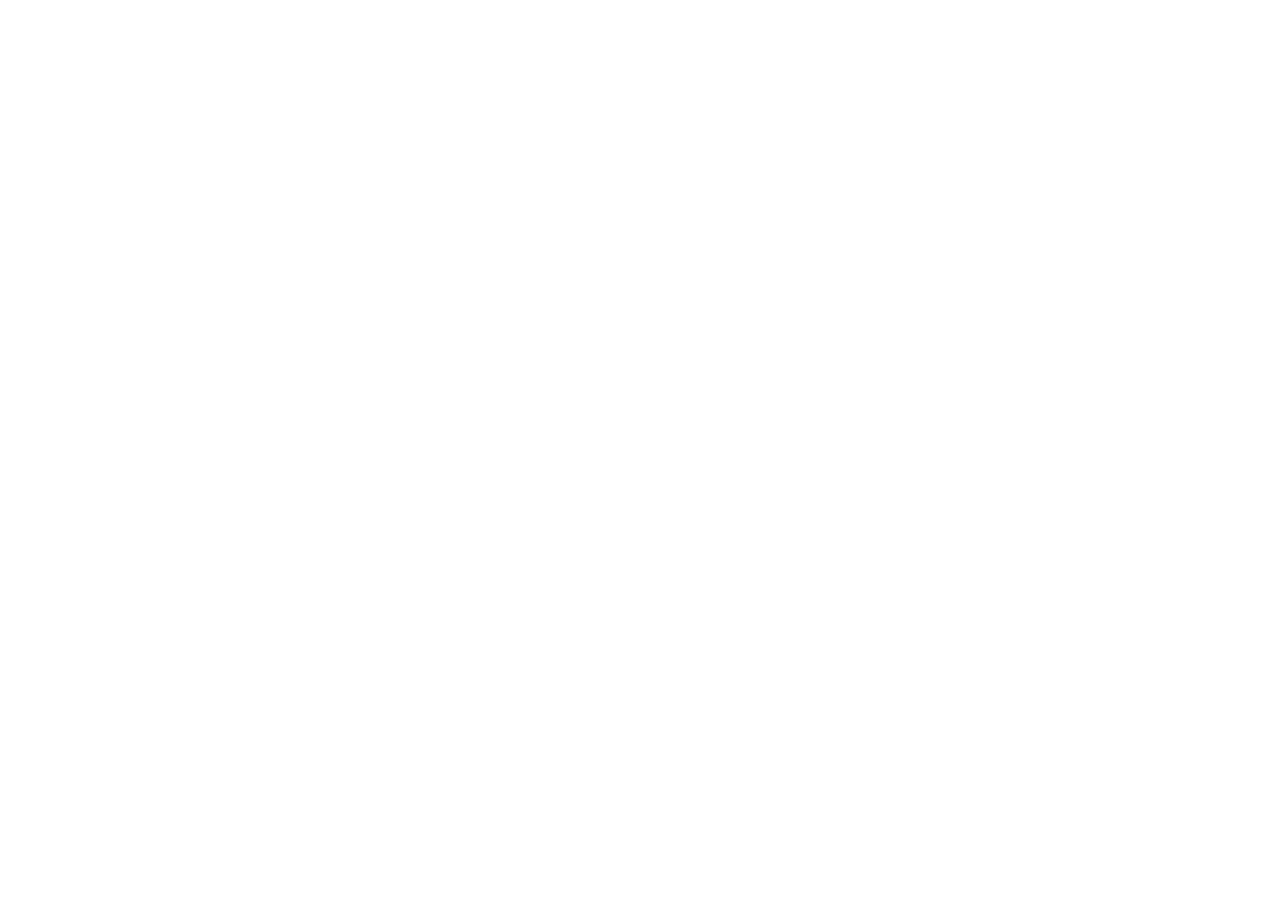
==== desafio1/index.html @ 4bc0e1e8 "Create index.html" ====
<!DOCTYPE html>
<html lang="">
<head>
    <meta charset="UTF-8">
    <meta http-equiv="X-UA-Compatible" content="IE=edge">
    <meta name="viewport" content="width=device-width, initial-scale=1.0">
    <title>Document</title>
</head>
<body>
    
</body>
</html>
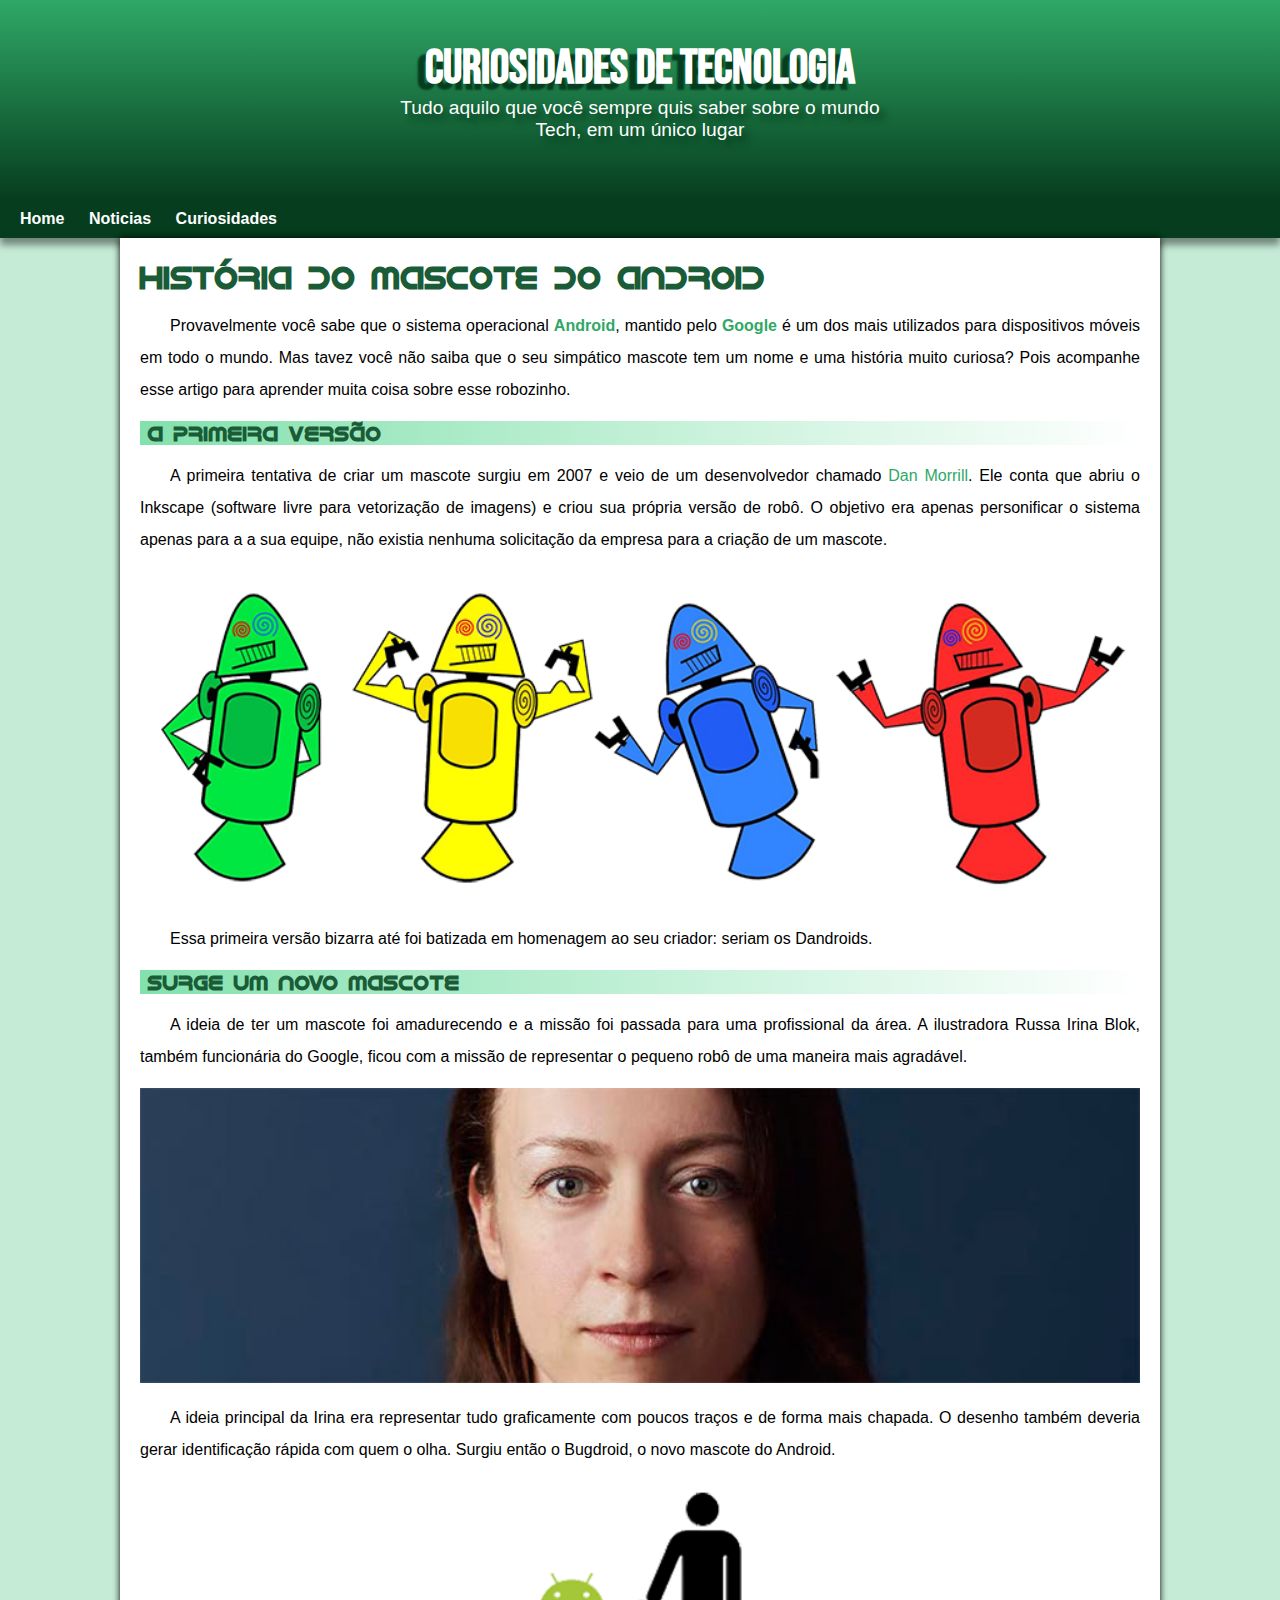
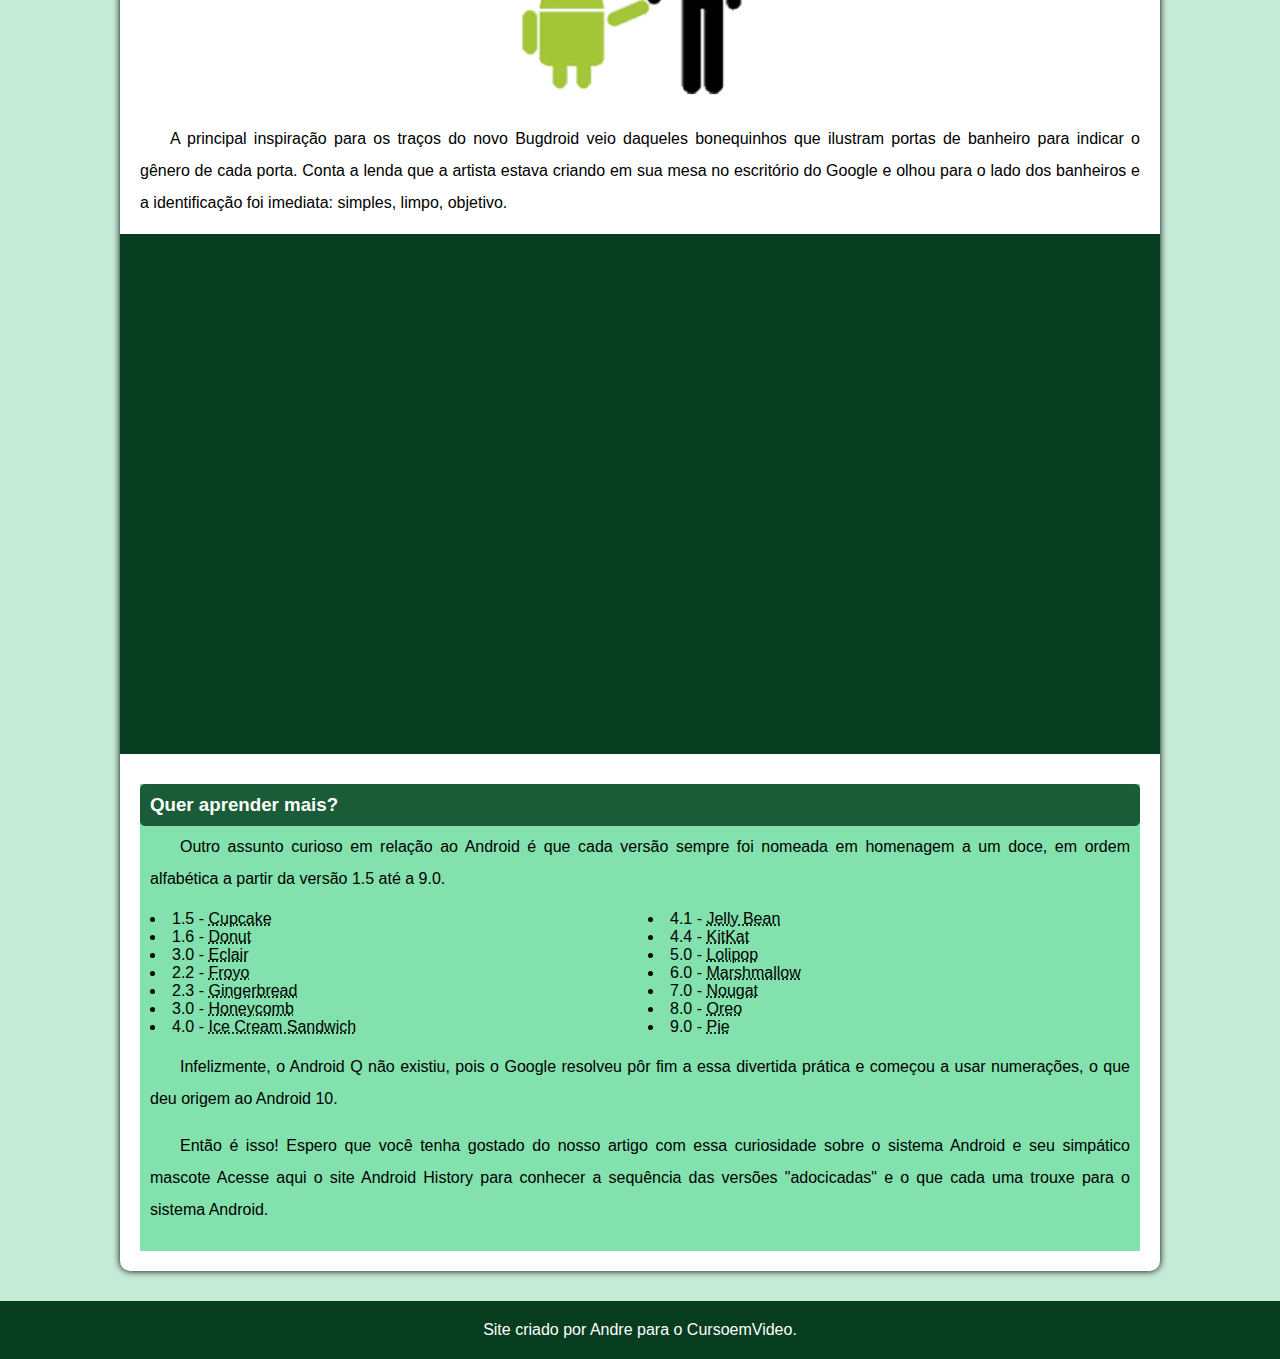
==== commit 716f5b46: "Desafio1" ====
--- a/desafio1/index.html
+++ b/desafio1/index.html
@@ -1,12 +1,134 @@
 <!DOCTYPE html>
-<html lang="">
+<html lang="pt-br">
 <head>
     <meta charset="UTF-8">
     <meta http-equiv="X-UA-Compatible" content="IE=edge">
     <meta name="viewport" content="width=device-width, initial-scale=1.0">
-    <title>Document</title>
+    <title>Como surgiu o mascote do Android</title>
+    <link rel="stylesheet" href="style.css">
+    <link rel="shortcut icon" href="imagens/favicon.ico" type="image/x-icon">
 </head>
 <body>
-    
+    <header>
+        <h1>Curiosidades de Tecnologia</h1>
+        <p>Tudo aquilo que você sempre quis saber sobre o mundo<br> Tech, em um único lugar</p>
+    </header>
+    <nav>
+        <a href="#">Home</a>
+        <a href="#">Noticias</a>
+        <a href="#">Curiosidades</a>
+    </nav>
+    <main>
+        <article>
+            <h1>História do Mascote do Android</h1>
+
+            <p>Provavelmente você sabe que o sistema operacional <strong>Android</strong>, mantido pelo <strong>Google</strong> é um dos mais utilizados para dispositivos móveis em todo o mundo. Mas tavez você não saiba que o seu simpático mascote tem um nome e uma história muito curiosa? Pois acompanhe esse artigo para aprender muita coisa sobre esse robozinho.</p>
+
+            <h2>A primeira versão</h2>
+
+            <p>A primeira tentativa de criar um mascote surgiu em 2007 e veio de um desenvolvedor chamado <a href="#" target="_blank">Dan Morrill</a>. Ele conta que abriu o Inkscape (software livre para vetorização de imagens) e criou sua própria versão de robô. O objetivo era apenas personificar o sistema apenas para a a sua equipe, não existia nenhuma solicitação da empresa para a criação de um mascote.</p>
+
+            <picture>
+                <source media="(max-width: 800px )" srcset="imagens/dan-droids-pq.png">
+                <img src="imagens/dan-droids.png" alt="androido">
+            </picture>
+
+            <p>Essa primeira versão bizarra até foi batizada em homenagem ao seu criador: seriam os Dandroids.</p>
+
+            <h2>Surge um novo mascote</h2>
+
+            <p>A ideia de ter um mascote foi amadurecendo e a missão foi passada para uma profissional da área. A ilustradora Russa Irina Blok, também funcionária do Google, ficou com a missão de representar o pequeno robô de uma maneira mais agradável.</p>
+
+            <picture>
+                <source media="(max-width: 800px )" srcset="imagens/irina-blok-pq.jpg">
+                <img src="imagens/irina-blok.jpg" alt="irina-blok:)">
+            </picture>
+
+            <p>A ideia principal da Irina era representar tudo graficamente com poucos traços e de forma mais chapada. O desenho também deveria gerar identificação rápida com quem o olha. Surgiu então o Bugdroid, o novo mascote do Android.</p>
+
+            <img src="imagens/bugdroid.png" class="pequena" alt="bugdroido">
+
+            <p>A principal inspiração para os traços do novo Bugdroid veio daqueles bonequinhos que ilustram portas de banheiro para indicar o gênero de cada porta. Conta a lenda que a artista estava criando em sua mesa no escritório do Google e olhou para o lado dos banheiros e a identificação foi imediata: simples, limpo, objetivo.</p>
+
+            
+                <div class="video">
+                    <iframe width="560" height="315" src="https://www.youtube.com/embed/l2UDgpLz20M" title="YouTube video player" frameborder="0" allow="accelerometer; autoplay; clipboard-write; encrypted-media; gyroscope; picture-in-picture" allowfullscreen></iframe>
+                </div>
+            
+            
+            
+            <aside>
+                <h3
+                >Quer aprender mais?
+                </h3>
+
+                    <p>
+                        Outro assunto curioso em relação ao Android é que cada versão sempre foi nomeada em homenagem a um doce, em ordem alfabética a partir da versão 1.5 até a 9.0.
+                    </p>
+
+                        <ul>
+                            <li>
+                                1.5 - <abbr title="Bolo de Copo"> Cupcake</abbr>
+                            </li>
+                            <li>
+                                1.6 - <abbr title="Rosquinha">Donut</abbr>
+                            </li>
+                            <li>
+                                3.0 - <abbr title="Bomba">Eclair</abbr>
+                            </li>
+                            <li>
+                                2.2 - <abbr title="Iogurte Congelado">Froyo</abbr>
+                            </li>
+                            <li>
+                                2.3 - <abbr title="Biscoito De Gengibre">Gingerbread</abbr>
+                            </li>
+                            <li>
+                                3.0 - <abbr title="Favo de Mel">Honeycomb</abbr>
+                            </li>
+                            <li>
+                                4.0 - <abbr title="Sanduiche De Sorvete">Ice Cream Sandwich</abbr>
+                            </li>
+                            <li>
+                                4.1 - <abbr title="Jujuba">Jelly Bean</abbr>
+                            </li>
+                            <li>
+                                4.4 - <abbr title="Kitkat">KitKat</abbr>
+                            </li>
+                            <li>
+                                5.0 - <abbr title="Pirulito">Lolipop</abbr>
+                            </li>
+                            <li>
+                                6.0 - <abbr title="Marshmallow">Marshmallow</abbr>
+                            </li>
+                            <li>
+                                7.0 - <abbr title="Torrone">Nougat</abbr>
+                            </li>
+                            <li>
+                                8.0 - <abbr title="Oreo">Oreo</abbr>
+                            </li>
+                            <li>
+                                9.0 - <abbr title="Torta">Pie</abbr>
+                            </li>
+                        </ul>
+                    
+                        <p>
+                            Infelizmente, o Android Q não existiu, pois o Google resolveu pôr fim a essa divertida prática e começou a usar numerações, o que deu origem ao Android 10.
+                            
+                        </p>
+                        
+                    
+                    
+                        
+                        <p>
+                            Então é isso! Espero que você tenha gostado do nosso artigo com essa curiosidade sobre o sistema Android e seu simpático mascote Acesse aqui o site Android History para conhecer a sequência das versões "adocicadas" e o que cada uma trouxe para o sistema Android.
+                        </p>
+                        
+            </aside>
+
+        </article>
+    </main>
+    <footer>
+        <p>Site criado por <a href="https://github.com/AndreMikaelSiqueira" target="_blank">Andre</a> para o <a href="https://www.cursoemvideo.com" target="_blank">CursoemVideo</a>.</p>
+    </footer>
 </body>
 </html>--- a/desafio1/style.css
+++ b/desafio1/style.css
@@ -0,0 +1,177 @@
+@charset "UTF-8";
+
+@import url('https://fonts.googleapis.com/css2?family=Bebas+Neue&display=swap');
+
+@font-face {
+    font-family: 'Android';
+    src: url(fontes/idroid.otf) format('opentype');
+    font-weight: normal;
+}
+
+:root {
+    --cor0: #c5ebd6;
+    --cor1: #83e1ad;
+    --cor2: #3ddc84;
+    --cor3: #2fa866;
+    --cor4: #1a5c37;
+    --cor5: #063d1e; 
+
+    --fonte-padrao: Arial, Verdana, Helvetica, sans-serif;
+    --fonte-destaque: 'Bebas Neue', cursive;
+    --fonte-android:  'Android', curisve;
+}
+
+* {
+    padding: 0%;
+    margin: 0%;
+}
+
+
+
+body {
+    background-color: var(--cor0);
+    font-family: var(--fonte-padrao);
+
+}
+
+header {
+    background-image: linear-gradient(to bottom, #2fa866, #063d1e);
+    min-height: 200px;
+    text-align: center;;
+}
+
+header > h1 {
+    color: white;
+    font-family: var(--fonte-destaque);
+    text-shadow: -8px 6px 2px var(--cor5);
+    text-align: center;
+    font-size: 3em;
+    padding-top: 40px;
+}
+
+header > p {
+    color: white;
+    text-shadow: 6px 6px 6px var(--cor5);
+    text-align: center;
+    font-family: var(--fonte-padrao);
+    font-size: 1.2em;
+
+}
+
+nav {
+    background-color: var(--cor5);
+    padding: 10px;
+    box-shadow: 0px 7px 7px rgba(0, 0, 0, 0.425);
+}
+
+nav > a {
+    color: white;
+    padding: 10px;
+    text-decoration: none;
+    font-weight: bold;
+    border-radius: 10px;
+    transition-duration: 1s;
+}
+
+nav > a:hover {
+    background-color: var(--cor3);
+    color: var(--cor5);
+}
+
+main {
+    background-color: white;
+    min-width: 320px;
+    max-width: 1000px;
+    margin: auto;
+    padding: 20px;
+    box-shadow: 0px 0px 7px black;
+    margin-bottom: 30px;
+    border-radius: 0px 0px 10px 10px;
+}
+
+main h1 {
+    color: var(--cor4);
+    font-family: var(--fonte-android);
+}
+
+main h2 {
+    font-family: var(--fonte-android);
+    color: var(--cor4);
+    font-size: 1.3em;
+    background-image: linear-gradient(to right, var(--cor1), transparent);
+    text-indent: 8px;
+}
+
+main img.pequena {
+    max-width: 350px;
+    display: block;
+    margin: auto;
+}
+
+div.video {
+    background-color: var(--cor5);
+    margin: 0px -20px 30px -20px;
+    padding: 20px;
+    padding-bottom: 50%;
+    position: relative;
+}
+
+div.video > iframe {
+    position: absolute;
+    top: 5%;
+    left: 5%;
+    width:90% ;
+    height: 90%;
+}
+
+main img {
+    width: 100%;
+}
+
+aside {
+    background-color: var(--cor1);
+    padding: 10px;
+}
+
+aside > ul {
+   list-style-position: inside;
+   columns: 2;
+
+}
+
+aside > h3 {
+    color: white;
+    background-color: var(--cor4);
+    padding: 10px;
+    margin: -10px;
+    border-radius: 5px 5px 5px 5px
+}
+
+main p {
+    margin: 15px 0px 15px 0px;
+    text-align: justify;
+    text-indent: 30px;
+    line-height: 2em;
+}
+
+main strong {
+    color: var(--cor3);
+}
+
+main a {
+    color:#2fa866;
+    text-decoration: none;
+}
+
+
+footer {
+    background-color: var(--cor5);
+    text-align: center;
+    color: white;
+    padding: 20px;
+}
+
+footer a {
+    text-decoration: none;
+    color: white;
+}